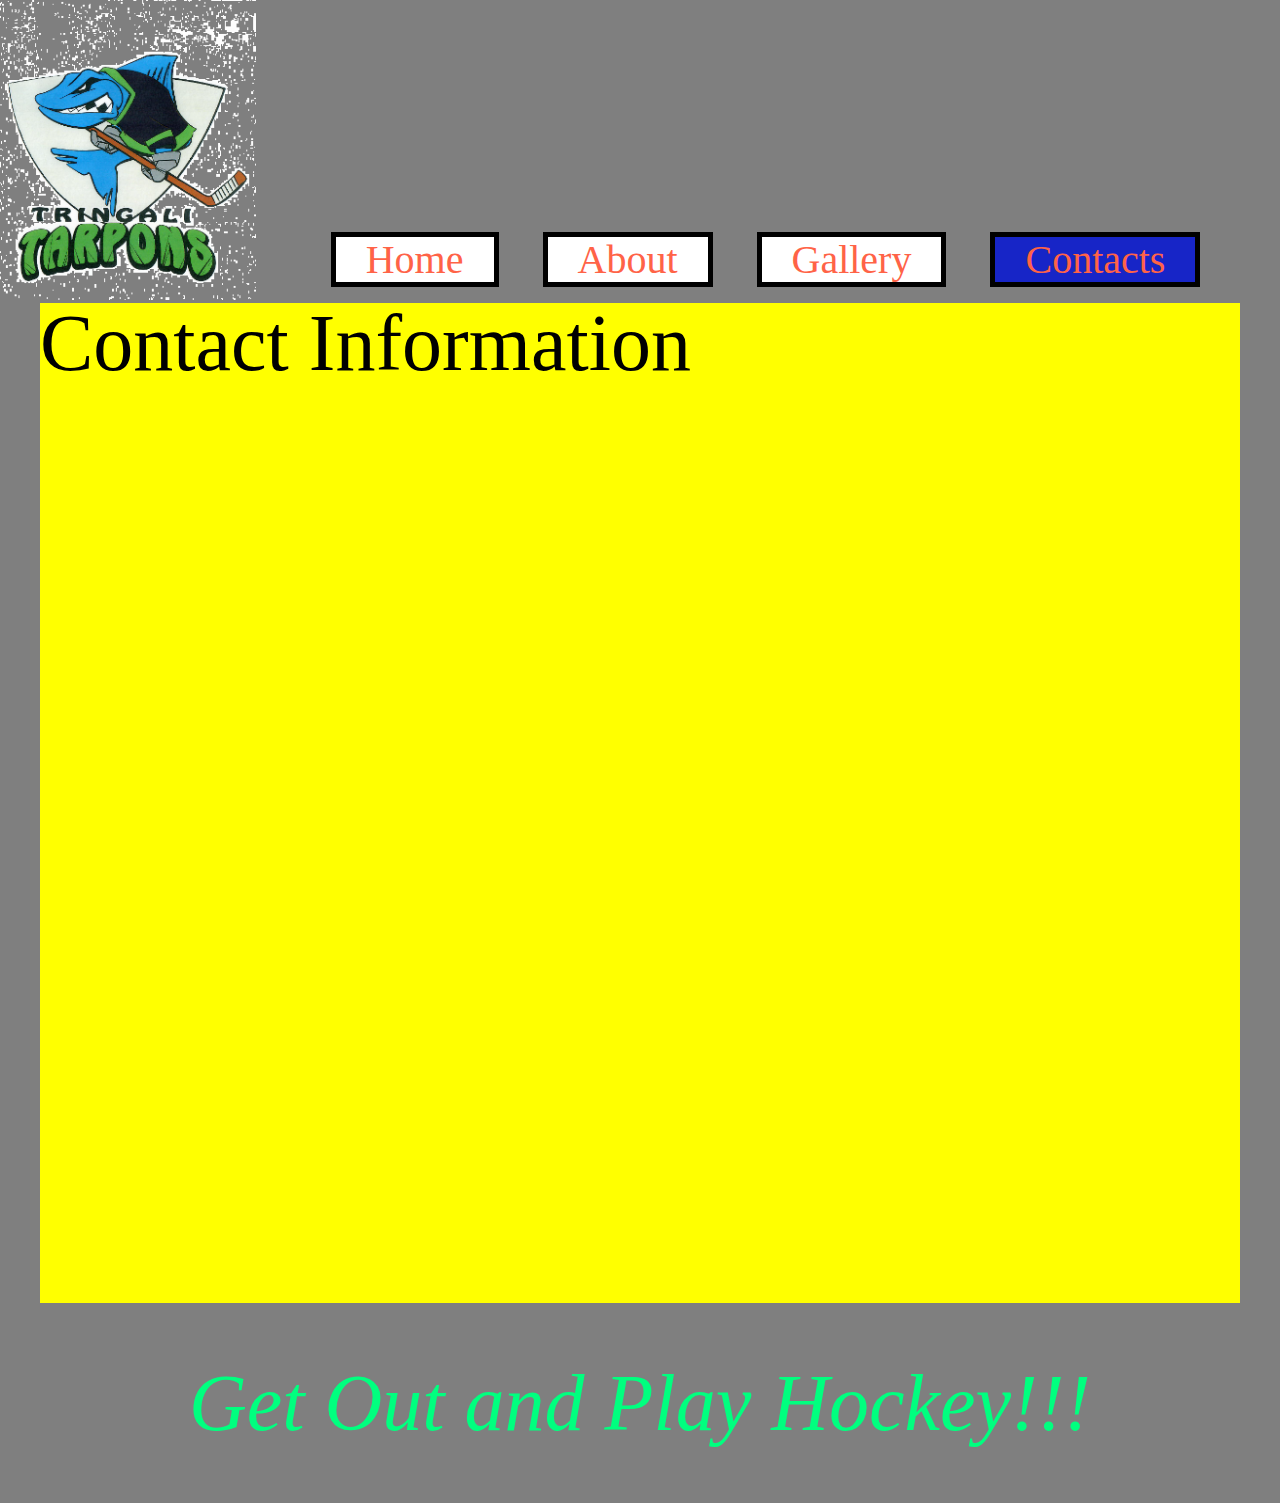
==== pages/contacts.html @ 6058f89f "First commit. Website layout/skeleton done" ====
<!DOCTYPE html>
<html lang="en" dir="ltr">
  <head>
    <meta charset="utf-8">
    <meta name="viewport:" content="width=device-width, initial-scale=1.0">
    <title>Tringali Hockey League-Contacts</title>
    <link rel="stylesheet" href="../style.css">
  </head>
  <body>
    <header>
      <img class="logo" src="../img/Tringali Tarpon.png" alt="Tringali Tarpons">
      <nav>
        <div class="img-background">
          <ul>
            <li><a href="../index.html">Home</a></li>
            <li><a href="about.html">About</a></li>
            <li><a href="gallery.html">Gallery</a></li>
            <li style="background-color: #1725c7;"><a href="contacts.html">Contacts</a></li>
          </ul>
        </div>
      </nav>
    </header>
    <div class="wrapper">
      <main>
        <p>Contact Information</p>
      </main>
    </div>
    <footer>Get Out and Play Hockey!!!</footer>
  </body>
</html>
---- style.css ----
/* http://meyerweb.com/eric/tools/css/reset/
   v2.0 | 20110126
   License: none (public domain)
   Reset stylesheet
*/

html, body, div, span, applet, object, iframe,
h1, h2, h3, h4, h5, h6, p, blockquote, pre,
a, abbr, acronym, address, big, cite, code,
del, dfn, em, img, ins, kbd, q, s, samp,
small, strike, strong, sub, sup, tt, var,
b, u, i, center,
dl, dt, dd, ol, ul, li,
fieldset, form, label, legend,
table, caption, tbody, tfoot, thead, tr, th, td,
article, aside, canvas, details, embed,
figure, figcaption, footer, header, hgroup,
menu, nav, output, ruby, section, summary,
time, mark, audio, video {
	margin: 0;
	padding: 0;
	border: 0;
	font-size: 100%;
	font: inherit;
	vertical-align: baseline;
}
/* HTML5 display-role reset for older browsers */
article, aside, details, figcaption, figure,
footer, header, hgroup, menu, nav, section {
	display: block;
}
body {
	line-height: 1;
}
ol, ul {
	list-style: none;
}
blockquote, q {
	quotes: none;
}
blockquote:before, blockquote:after,
q:before, q:after {
	content: '';
	content: none;
}
table {
	border-collapse: collapse;
	border-spacing: 0;
}

/*------------------------------------------------------
---------------------------------------------------------*/
* {
	background-color: rgb(127,127,127);
}

body {
  background-color: rgb(127,127,127);
}

header {
  width: 100%;
  height: 300px;
  display: inline-block;
}



header .logo {
  height: 100%;
	width: 20%;
  display: inline-block;
}

nav {
  width: 79%;
	height: 300px;
	text-align: center;
  display: inline-block;
  vertical-align: top;
}

nav .img-background {
	background-image: url("img/lineup.jpg");
	background-size: cover;
	background-position: center;
	height: 100%;
	width: 100%;
	position: relative;
}

nav ul {
	background-color: transparent;
	position: absolute;
	bottom: 20px;
	left: 0px;
	right: 0px;
}

nav ul li {
	background: rgb(256,256,256);
  display: inline;
  font-size: 40px;
	border-style: solid;
  border-width: 5px;
	margin: 20px;

}

nav ul li a {
  text-decoration: none;
  padding: 0 30px;
	background-color: transparent;
	font-family: fantasy;
	color: #ff6347;
}

.wrapper {
	margin: 0 auto;
	width: 1200px;
}

main {
	background-color: blue;
	width: 100%;
	height: 100%;
}

main p {
	height: 1000px;
	background-color: yellow;
	font-size: 80px;
}

footer {
	width: 100%;
	height: 200px;
	font-size: 80px;
	text-align: center;
	line-height: 200px;
	font-style: italic;
  font-family: cursive;
	color: #00ff7f;
}
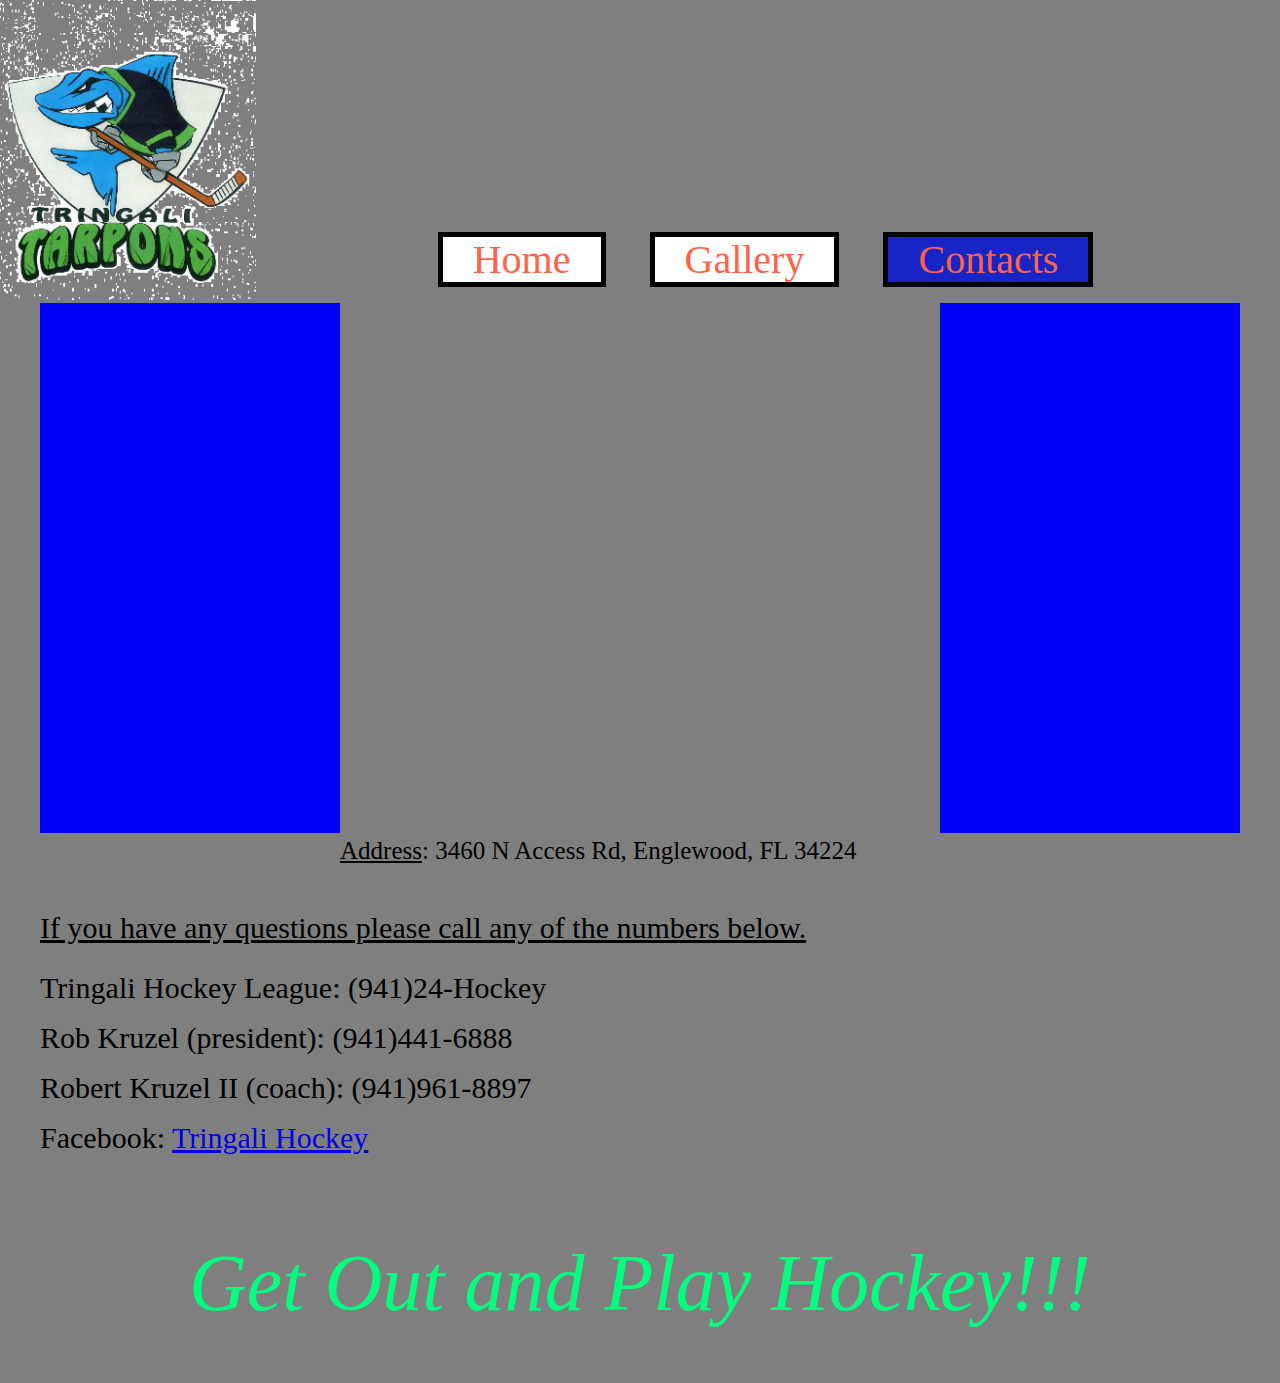
==== commit 8608f361: "removed about page. finished content on contacts, includes google map, facebook link, phone numbers" ====
--- a/pages/contacts.html
+++ b/pages/contacts.html
@@ -13,7 +13,6 @@
         <div class="img-background">
           <ul>
             <li><a href="../index.html">Home</a></li>
-            <li><a href="about.html">About</a></li>
             <li><a href="gallery.html">Gallery</a></li>
             <li style="background-color: #1725c7;"><a href="contacts.html">Contacts</a></li>
           </ul>
@@ -22,7 +21,23 @@
     </header>
     <div class="wrapper">
       <main>
-        <p>Contact Information</p>
+        <div class="map">
+          <div class="mapouter">
+            <div class="gmap_canvas">
+              <iframe width="600" height="500" id="gmap_canvas" src="https://maps.google.com/maps?q=3460%20N%20Access%20Rd%2C%20Englewood%2C%20FL%2034224&t=&z=13&ie=UTF8&iwloc=&output=embed" frameborder="0" scrolling="no" marginheight="0" marginwidth="0"></iframe><a href="https://www.crocothemes.net">crocothemes</a>
+            </div>
+          </div>
+          <h2><u>Address</u>: 3460 N Access Rd, Englewood, FL 34224</h2>
+        </div>
+        <div class="contacts">
+          <p>If you have any questions please call any of the numbers below.</p>
+          <ul>
+            <li>Tringali Hockey League: (941)24-Hockey</li>
+            <li>Rob Kruzel (president): (941)441-6888</li>
+            <li>Robert Kruzel II (coach): (941)961-8897</li>
+            <li>Facebook: <a href="https://www.facebook.com/profile.php?id=100009082113128" target="_blank">Tringali Hockey</a></li>
+          </ul>
+        </div>
       </main>
     </div>
     <footer>Get Out and Play Hockey!!!</footer>
--- a/style.css
+++ b/style.css
@@ -126,10 +126,121 @@
 	height: 100%;
 }
 
-main p {
-	height: 1000px;
-	background-color: yellow;
-	font-size: 80px;
+main h1 {
+	text-align: center;
+	width: 100%;
+	font-size: 70px;
+	padding: 30px 0;
+}
+
+.mission {
+	width: 600px;
+	margin: auto;
+}
+
+.mission p {
+	font-size: 50px;
+	text-align: center;
+	padding-bottom: 10px;
+}
+
+.mission ul {
+	text-align: center;
+	font-size: 30px;
+}
+
+.mission ul li {
+	padding: 5px 0;
+}
+
+.schedule {
+	width: 800px;
+	margin: auto;
+	padding: 40px 0;
+}
+
+.schedule h2 {
+	text-align: center;
+	font-size: 50px;
+	text-decoration: underline;
+}
+
+.days {
+	font-size: 25px;
+	text-decoration: underline;
+}
+
+.details {
+	font-size: 15px;
+	padding: 10px 50px;
+}
+
+/* .schedule h3 {
+	font-size: 30px;
+	text-decoration: underline;
+	display: inline;
+} */
+
+/* .schedule p {
+	display: inline;
+	text-decoration: none;
+} */
+
+.games {
+	/* color: red; */
+	width: 800px;
+	margin: auto;
+}
+
+.games ul {
+	font-size: 25px;
+	padding-bottom: 10px;
+}
+
+.games p {
+	font-size: 15px;
+	padding: 10px;
+}
+
+.map {
+	width: 600px;
+	height: 500px;
+	margin: auto;
+	padding-top: 30px;
+}
+
+.mapouter {
+	position: relative;
+	text-align: right;
+	height: 500px;
+	width: 600px;
+}
+
+.gmap_canvas {
+	overflow: hidden;
+	background: none!important;
+	height: 500px;
+	width: 600px;
+}
+
+.map h2 {
+	font-size: 25px;
+	padding-top: 5px;
+}
+
+.contacts {
+	font-size: 30px;
+	padding: 20px 0;
+}
+
+.contacts p {
+	text-decoration: underline;
+	padding-bottom: 20px;
+	padding-top: 60px;
+}
+
+.contacts ul li {
+	padding: 10px 0;
 }
 
 footer {
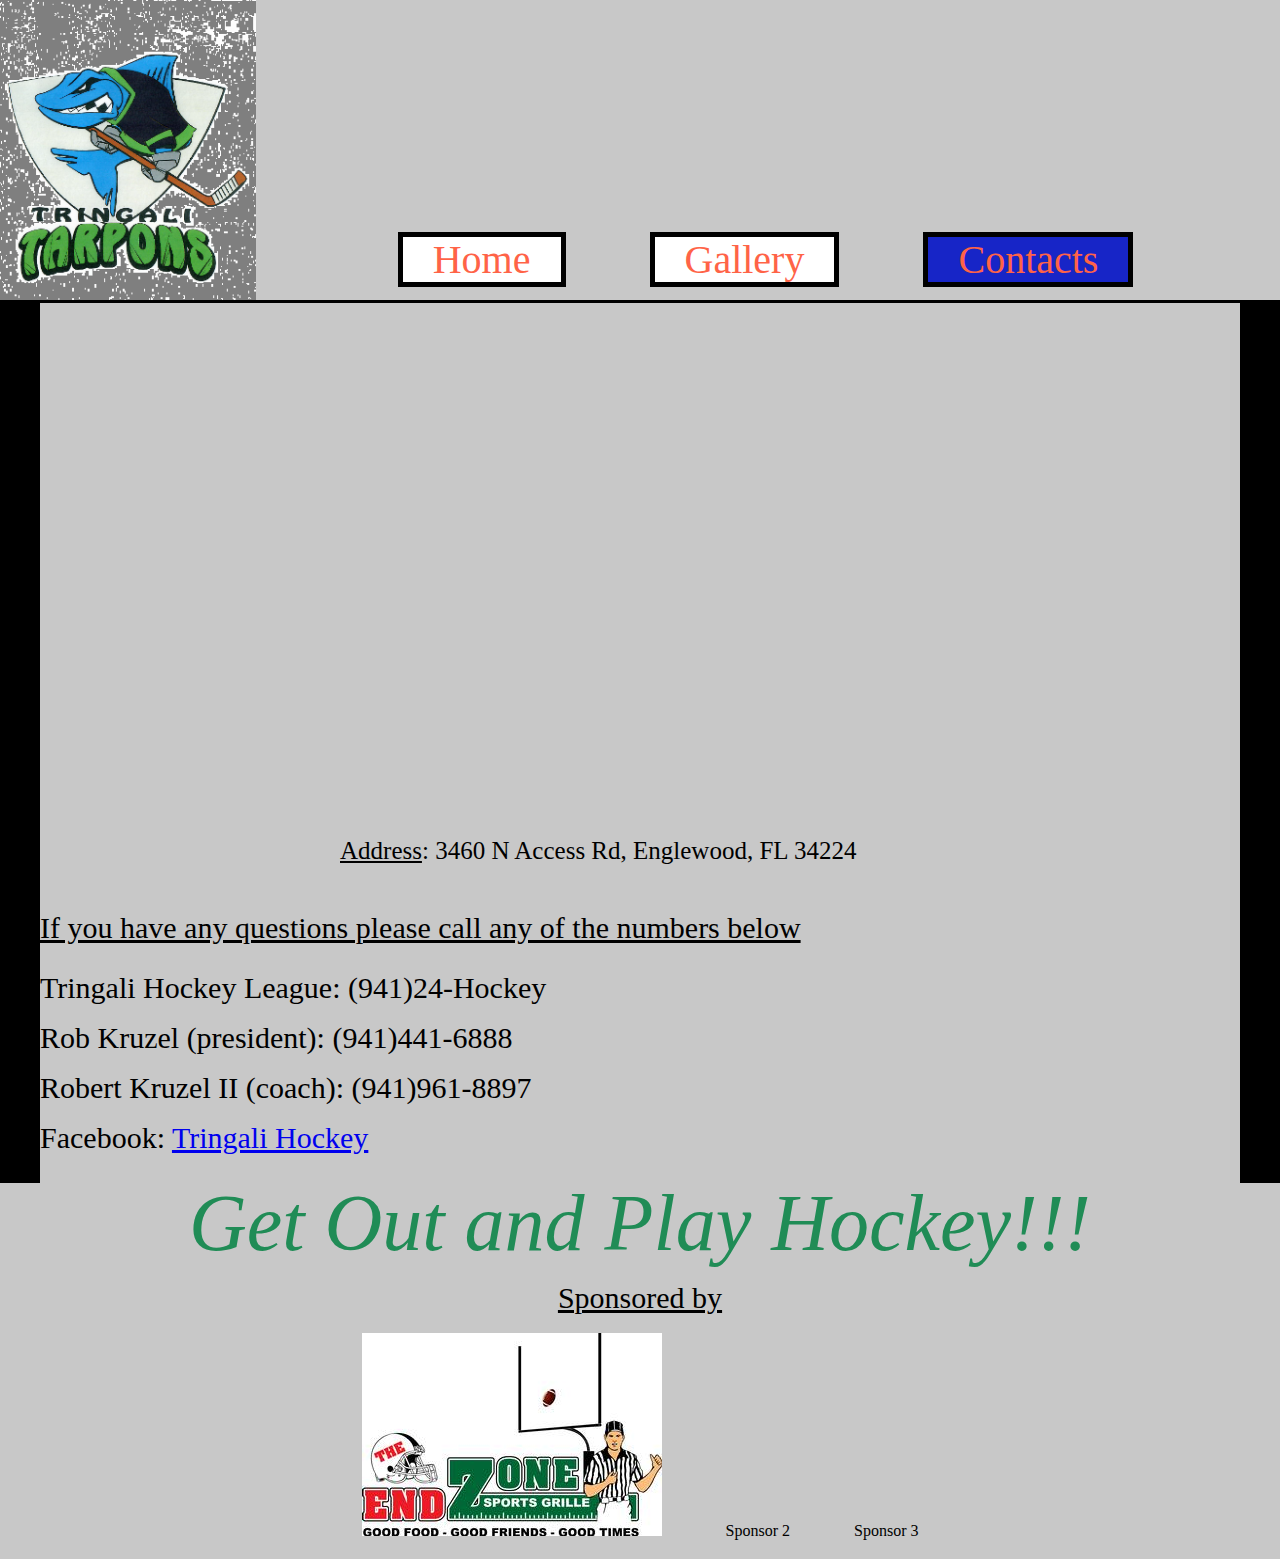
==== commit 7512d3c4: "added image gallery, added sponsors to footer, changed colors and fonts for readability. Ready for b" ====
--- a/pages/contacts.html
+++ b/pages/contacts.html
@@ -30,7 +30,7 @@
           <h2><u>Address</u>: 3460 N Access Rd, Englewood, FL 34224</h2>
         </div>
         <div class="contacts">
-          <p>If you have any questions please call any of the numbers below.</p>
+          <p>If you have any questions please call any of the numbers below</p>
           <ul>
             <li>Tringali Hockey League: (941)24-Hockey</li>
             <li>Rob Kruzel (president): (941)441-6888</li>
@@ -40,6 +40,16 @@
         </div>
       </main>
     </div>
-    <footer>Get Out and Play Hockey!!!</footer>
+    <footer>
+      <h2>Get Out and Play Hockey!!!</h2>
+      <h3>Sponsored by</h3>
+      <div class="sponsors">
+        <ul>
+          <li><img src="../img/endzone.jpg"></li>
+          <li>Sponsor 2</li>
+          <li>Sponsor 3</li>
+        </ul>
+      </div>
+    </footer>
   </body>
 </html>
--- a/style.css
+++ b/style.css
@@ -51,11 +51,7 @@
 /*------------------------------------------------------
 ---------------------------------------------------------*/
 * {
-	background-color: rgb(127,127,127);
-}
-
-body {
-  background-color: rgb(127,127,127);
+	background-color: rgb(200,200,200);
 }
 
 header {
@@ -64,7 +60,9 @@
   display: inline-block;
 }
 
-
+body{
+	background-color: rgb(0, 0, 0);
+}
 
 header .logo {
   height: 100%;
@@ -103,7 +101,7 @@
   font-size: 40px;
 	border-style: solid;
   border-width: 5px;
-	margin: 20px;
+	margin: 40px;
 
 }
 
@@ -121,9 +119,8 @@
 }
 
 main {
-	background-color: blue;
-	width: 100%;
-	height: 100%;
+	width: 100%;
+	/* height: 100%; */
 }
 
 main h1 {
@@ -161,45 +158,43 @@
 
 .schedule h2 {
 	text-align: center;
-	font-size: 50px;
+	font-size: 110px;
 	text-decoration: underline;
 }
 
 .days {
+	font-size: 40px;
+	text-decoration: underline;
+}
+
+.details {
+	font-size: 30px;
+	padding: 10px 50px;
+}
+
+.games {
+	width: 800px;
+	margin: auto;
+}
+
+.games ul {
+	font-size: 35px;
+	padding-bottom: 10px;
+}
+
+.games p {
 	font-size: 25px;
-	text-decoration: underline;
-}
-
-.details {
-	font-size: 15px;
-	padding: 10px 50px;
-}
-
-/* .schedule h3 {
-	font-size: 30px;
-	text-decoration: underline;
-	display: inline;
-} */
-
-/* .schedule p {
-	display: inline;
-	text-decoration: none;
-} */
-
-.games {
-	/* color: red; */
-	width: 800px;
-	margin: auto;
-}
-
-.games ul {
-	font-size: 25px;
-	padding-bottom: 10px;
-}
-
-.games p {
-	font-size: 15px;
 	padding: 10px;
+}
+
+.gallery {
+	width: 100%;
+	padding-top: 50px;
+text-align: center;}
+
+.img {
+	width: 295px;
+	height: 200px;
 }
 
 .map {
@@ -245,11 +240,34 @@
 
 footer {
 	width: 100%;
-	height: 200px;
+	padding-bottom: 20px;
+
+	/* height: 300px; */
+	/* text-align: center; */
+}
+
+footer h2 {
 	font-size: 80px;
-	text-align: center;
-	line-height: 200px;
 	font-style: italic;
   font-family: cursive;
-	color: #00ff7f;
-}
+	color: #208c56;
+	text-align: center;
+}
+
+footer h3 {
+	font-size: 30px;
+	padding: 20px 0;
+	text-decoration: underline;
+	text-align: center;
+}
+
+footer .sponsors ul {
+	margin: auto;
+	width: 1200px;
+	text-align: center;
+}
+
+footer .sponsors ul li {
+	display: inline;
+	padding: 0 30px;
+}
